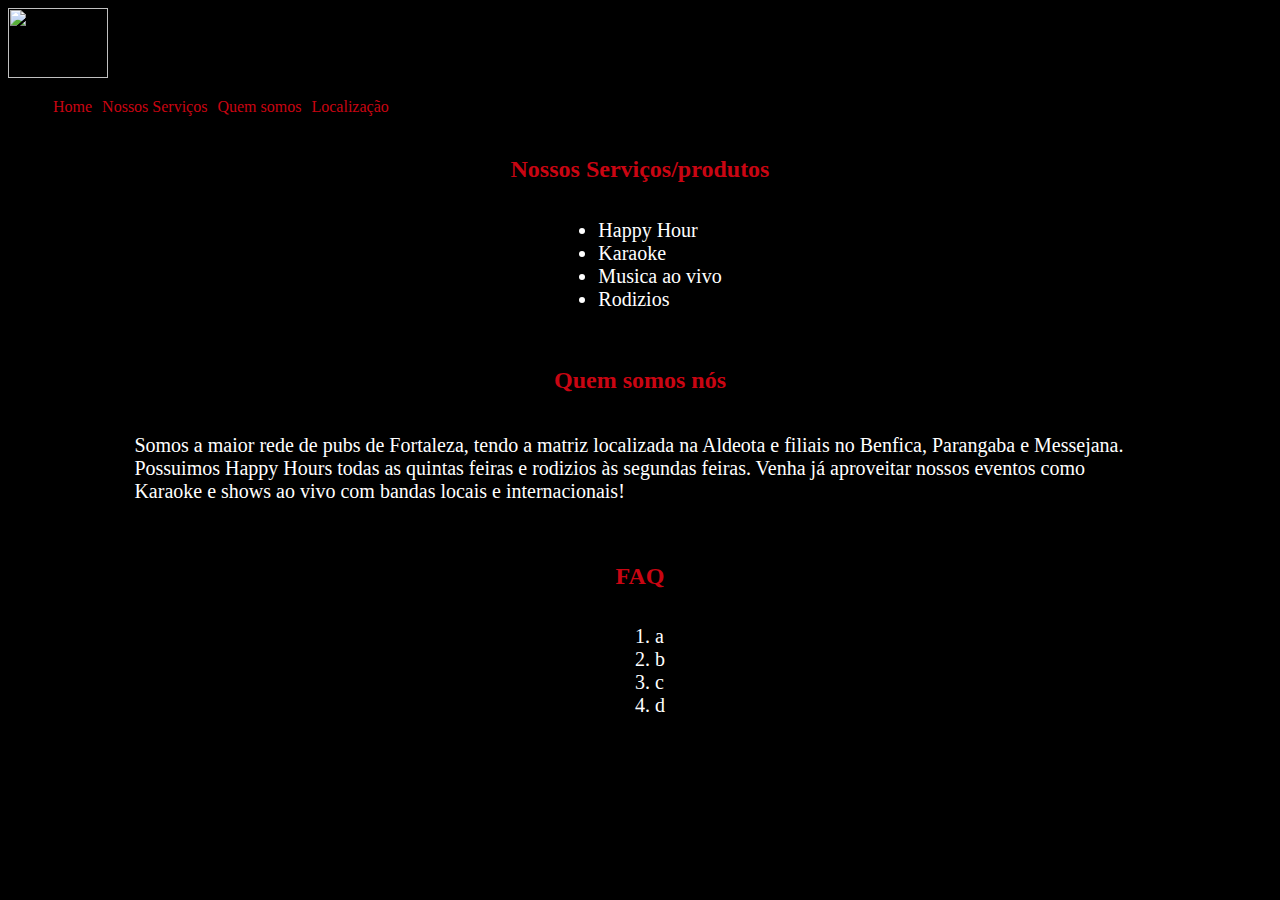
==== index.html @ 9b1a70e2 "Versao inicial" ====
<!DOCTYPE html>
<html lang="en">
<head>
    <meta charset="UTF-8">
    <meta name="viewport" content="width=device-width, initial-scale=1.0">
    <title>Document</title>
    <link rel="stylesheet" href="style.css">
</head>
<body>
    <img style="width: 100px;height: 70px;" src="https://bullsbeerhouse.com/static/media/bulls2_transp.cbfa9831.png" alt="" srcset="">
    <ul style="display: flex;">
        <li class="navitems"><a class="links" href="">Home</a></li>
        <li class="navitems"><a class="links" href="#Services">Nossos Serviços</a></li>
        <li class="navitems"><a class="links" href="#About">Quem somos</a></li>
        <li class="navitems"><a class="links" href="">Localização</a></li>
    </ul>
    <div class="container">
        <h2 class="subtitles" id="Services">Nossos Serviços/produtos</h2>
        <ul>
            <li class="listitems">Happy Hour</li>
            <li class="listitems">Karaoke</li>
            <li class="listitems">Musica ao vivo</li>
            <li class="listitems">Rodizios</li>
        </ul>
    </div>
    <div class="container">
        <h2 id="About" class="subtitles">Quem somos nós</h2>
        <p class="paragrafos">Somos a maior rede de pubs de Fortaleza, tendo a matriz localizada na Aldeota e filiais no Benfica, Parangaba e Messejana. Possuimos Happy Hours todas as quintas feiras e rodizios às segundas feiras. Venha já aproveitar nossos eventos como Karaoke e shows ao vivo com bandas locais e internacionais!</p>
    </div>
    <div class="container">
        <h2 class="subtitles">FAQ</h2>
        <ol>
            <li class="listitems">a</li>
            <li class="listitems">b</li>
            <li class="listitems">c</li>
            <li class="listitems">d</li>
        </ol>
    </div>
</body>
</html>
---- style.css ----
.navitems {
    list-style-type: none;
    padding-inline: 5px;
}
.links {
    text-decoration: none;
    color: #C90512;
}
.container {
    display: flex;
    justify-content: center;
    align-items: center;
    flex-direction: column;
    margin-top: 20px;
    margin-bottom: 20px;
   
}
body {
    background-color: black;
}
.subtitles {
    color: #C90512;
}
.listitems {
    color: white;
    font-size: 20px;
    
}
.paragrafos {
    color: #FFFFFF;
    font-weight: 500;
    font-size: 20px;
    width: 80%;
}
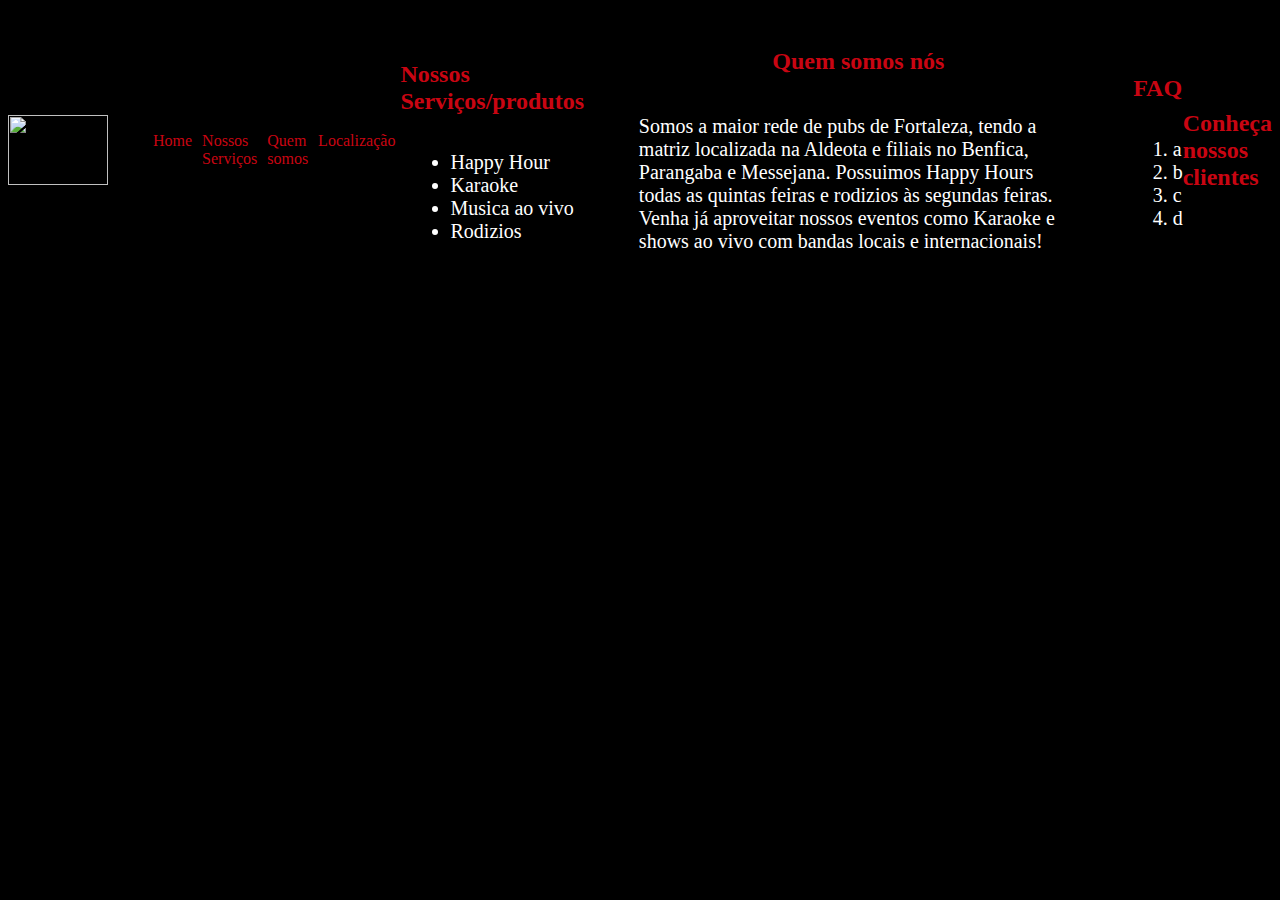
==== commit ef8be7f3: "Tabela criada" ====
--- a/index.html
+++ b/index.html
@@ -36,5 +36,8 @@
             <li class="listitems">d</li>
         </ol>
     </div>
+    <div class="container">
+        <h2><a class="links" href="clientes.html">Conheça nossos clientes</a></h2>
+    </div>
 </body>
 </html>--- a/style.css
+++ b/style.css
@@ -17,6 +17,9 @@
 }
 body {
     background-color: black;
+    display: flex;
+    align-items: center;
+    justify-content: center;
 }
 .subtitles {
     color: #C90512;
@@ -32,3 +35,9 @@
     font-size: 20px;
     width: 80%;
 }
+th {
+    color: #FFFFFF;
+}
+tr:nth-child(even) {
+    background-color: #CF6512;
+}
